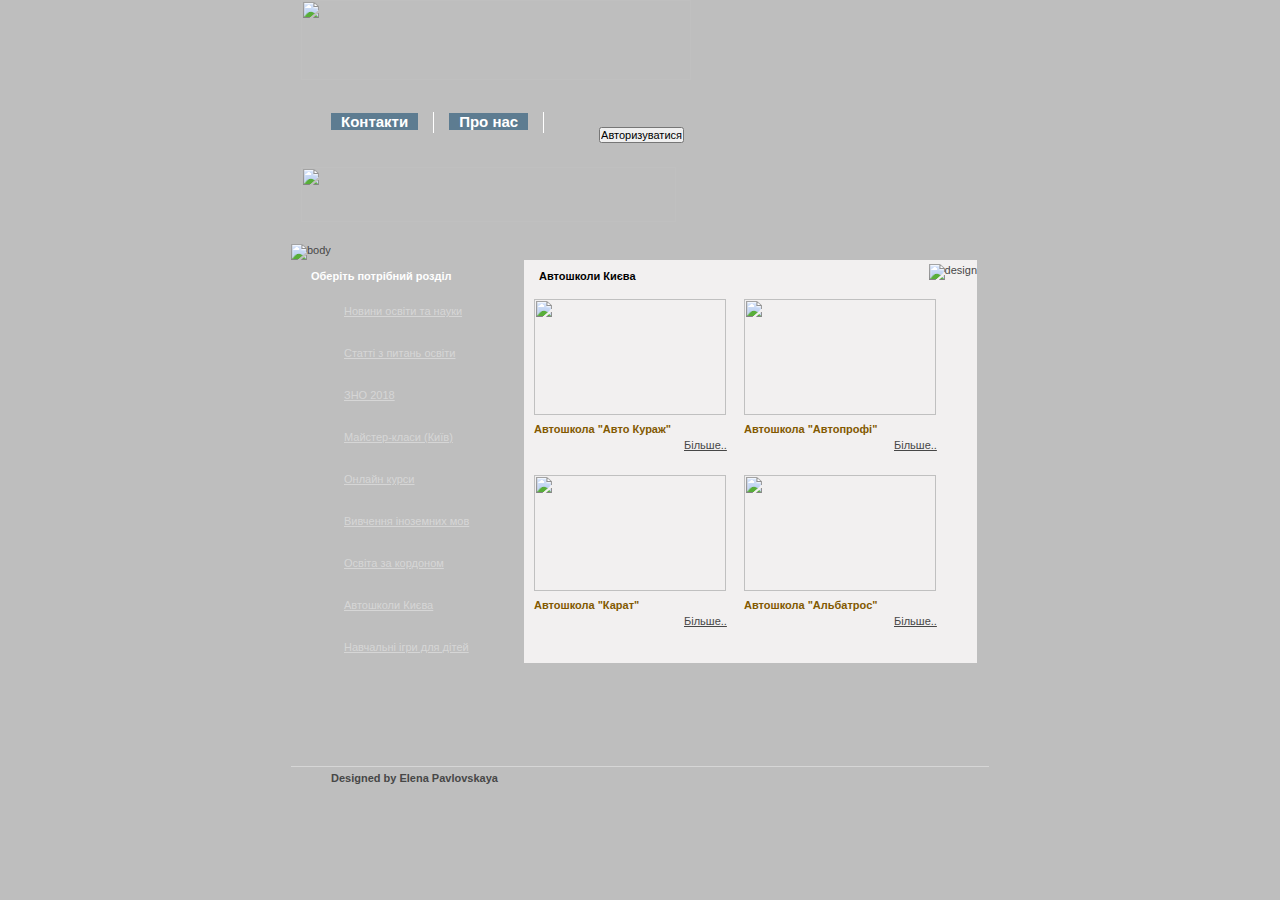
==== Автошколи Києва.html @ 8667a165 "Add files via upload" ====
<!DOCTYPE html PUBLIC "-//W3C//DTD XHTML 1.0 Transitional//EN" "http://www.w3.org/TR/xhtml1/DTD/xhtml1-transitional.dtd">
<html xmlns="http://www.w3.org/1999/xhtml">
<meta http-equiv="Content-Type" content="text/html; charset=utf-8" />


<link href="style.css" rel="stylesheet" type="text/css" />
</head>

<body>
<script type="text/javascript">
function Input(){
login_ok = false;
user_name = "";
password = "";
user_name = prompt("Логін","");
user_name = user_name.toLowerCase();
password = prompt("Пароль","");
password = password.toLowerCase();
if (user_name=="login" && password=="pass") {
 login_ok=true;
 window.location="Авторизація.html";
}
if (user_name=="login2" && password=="pass2") {
 login_ok=true;
 window.location="Авторизація.html";
}

if (login_ok==false) alert("Невірний логін або пароль!");
}
</script>
	
<div class="div-wrapper">
<div class="banner-bg">

<p class="logo"><a href="index.html"><img src="images/logo.png" border="0" height="80" width="390" /></a></p>
<ul class="link">
<li><a href="Контакти.html" >Контакти</a></li>
<li><a href="Про нас.html" >Про нас</a></li>

</ul>
<div align="right">
 <form>
  <input type="button" value="Авторизуватися" onClick="Input()">
 </form>
</div>
<br><br />
<p class="image-1"><img src="images/image-50.png" alt="" title="image 50" height="55" width="375" />
</div>

</div>
<div class="image-holder"></div>
</div>
<div class="spacer" style="height: 0.1px;"></div>
<div class="div-wrapper-body">
<p><img src="images/body-top.jpg" alt="body" height="45" width="698" /></p>
<div class="left-body-wrapper">
<p class="heading">Оберіть потрібний розділ</p>
<ul>
<li><a href="Новини освіти та науки.html">Новини освіти та науки</a></li>
<br><br />
<li><a href="Статті з питань освіти.html">Статті з питань освіти</a></li>
<br><br />
<li><a href="ЗНО 2018.html">ЗНО 2018</a></li>
<br><br />
<li><a href="Майстер-класи (Київ).html">Майстер-класи (Київ)</a></li>
<br><br />
<li><a href="Онлайн курси.html">Онлайн курси </a></li>
<br><br />
<li><a href="Вивчення іноземних мов.html">Вивчення іноземних мов  </a></li>
<br><br />
<li><a href="Освіта за кордоном.html">Освіта за кордоном </a></li>
<br><br />
<li><a href="Автошколи Києва.html">Автошколи Києва </a></li>
<br><br />
<li><a href="Навчальні ігри для дітей.html">Навчальні ігри для дітей</a></li>
<br><br />
<br><br />

</ul>
</div>
<div class="right-body-wrapper">
<p class="black-heading">Автошколи Києва </p>
<p class="float-right"><img src="images/body-design.gif" alt="design" height="30" width="298" /></p>
<div class="spacer">&nbsp;</div>
<p class="image-1"><img src="images/image-33.jpg" alt="" title="image 33" height="116" width="192" /><br />
<span class="yellow-headings">Автошкола "Авто Кураж"</span><br />
<br />
<a href="http://avtokurazh.com.ua">Більше..</a><br />
<br><br />
</p>

<p class="image-1"><img src="images/image-34.jpg" alt="" title="image 34" height="116" width="192" /><br />
<span class="yellow-headings">Автошкола "Автопрофi"</span><br />
<br />
<a href="avtoprofi.com.ua">Більше..</a><br />
<br><br />

<p class="image-1"><img src="images/image-35.jpg" alt="" title="image 35" height="116" width="192" /><br />
<span class="yellow-headings">Автошкола "Карат"</span><br />
<br />
<a href="autoshkola.com.ua">Більше..</a><br />

<p class="image-1"><img src="images/image-36.jpg" alt="" title="image 36" height="116" width="192" /><br />
<span class="yellow-headings">Автошкола "Альбатрос"</span><br />
<br />
<a href="albatros-trans.com.ua">Більше..</a><br />

<br />
<br />
</p>
<div class="spacer">&nbsp;</div>
</div>

<div class="spacer" style="height: 50px;">&nbsp;</div>
<p class="border-bottom">&nbsp;</p>
<div>
<p class="footer"></p>
<p class="footer footer1">Designed by Elena Pavlovskaya</p>
<p class="footer footer1"></p>

</div>
</div>
<div class="spacer">&nbsp;</div>
</div>
</body></html>
---- style.css ----
*{font-family:Tahoma, Verdana, Helvetica, sans-serif; font-size:11px; }
body
{
	padding:0 0 0 0;
	margin:0 0 0 0;
	background-color:#BEBEBE;
	color:#474747;
}
div.spacer
{
	clear: both;
}
a
{
	color:#D6D6D6;
	padding:0 10px 0 10px;
	background-color:inherit;
	
}


.div-wrapper
{
	width:698px;
	height:auto;
	margin:0 auto 0 auto;
	padding:0;
	background-image:url(images/body-background.gif);
	background-repeat:repeat-y;
}
.div-wrapper-body
{
	width:698px;
	height:auto;
	margin:0 auto 0 auto;
	padding:0;
	background-image:url(images/body-bg.gif);
	background-repeat:repeat-y;
}
p
{
	margin:0 0 0 0;
	padding:0 0 0 0;
}
ul
{
	list-style-type:none;
	padding:10px 0 0 25px;
	margin:0 0 0 0;
}
li
{
	list-style-type:none;
	background-image:url(images/bullets.gif);
	background-repeat:no-repeat;
	background-position:0 50%;
	padding:3px 5px 3px 18px;
}
.banner-bg
{
	background-image:url(images/banner-bg.jpg);
	background-repeat:no-repeat;
	width:393px;
	height:244px;
	float:left;
}
.image-holder
{
	float:left;
	width:305px;
	height:244px;
	background:url(images/banner1.png) no-repeat 0 0;
}
.logo
{
	padding:0px 0 0 0px;
}

ul.link{
	font-size:0; line-height:0; height:25px; margin:20px 0 0 0;
	}
ul.link li{
	float:left; line-height:19px; border-right:#FFFFFF 1px solid; padding:0 15px; background-image:none;
	}
ul.link li.nobor{
	border-right:none;
	}
ul.link li a{
	text-decoration:none;  color:#FFFFFF; background-color:#5D7C91; 
	font:bold 15px/19px "Helvetica Neue", Arial, Helvetica, sans-serif;
	}
ul.link li a:hover{
	color:#FFD16E; background-color:inherit;
	}

.body-background
{
	background-image:url(images/body-bg.gif);
	background-repeat:repeat-y;
	background-position:288px 0 ;
}
.left-body-wrapper
{
	width:233px;
	float:left;
}
.right-body-wrapper
{
	width:453px;
	float:left;
	background-color:#F2F0F0;
	color:#474747;
}
.right-body-wrapper2
{
	width:453px;
	float:left;
}
.heading
{
	font-weight:bold;
	color:#ffffff;
	padding:10px 0 10px 20px;
	background-image:url(images/select-info-bg.jpg);
	background-repeat:repeat-y;
	background-color:inherit;
}
.black-heading
{
	color:#000000;
	font-weight:bold;
	padding:10px 0 5px 15px;
	float:left;
	background-color:inherit;
}
.float-right
{
	float:right;
	padding:4px 0 4px 0;
}
.float-left
{
	float:left;
	padding:0 0 0 0;
}
.image-1
{
	padding-left:10px;
	width:210px;
	float:left;
	color:#474747;
	background-color:inherit;
}
.image-1 a
{
	padding-left:150px;
	color:#474747;
	background-color:inherit;
}

.border-bottom
{
	border-bottom:1px solid #D6D6D6;
	float:left;
	width:100%;
}
.yellow-headings
{
	color:#825900;
	font-weight:bold;
	margin:8px 0 0 0;
	float:left;
	background-color:inherit;
}

.yellow-headings2
{
	color:#000080;
	font-weight:900;
	margin:20px 0 0 0;
	float:center;
	background-color:inherit;
}
.footer
{
	padding:25px 0 0 20px;
	font-weight:bold;
	float:left;
}
.footer a{
	text-decoration:underline; color:#474747; background-color:inherit;
	}
.footer a:hover{
	text-decoration:none;
	}
.footer1{
	padding-top:5px;
	padding-bottom:25px;
	}
.login
{
	padding:10px 0 0 60px;
}
.id
{
	width:75px;
	float:left;
}
.input-fieldfield
{
	background-color:#ffffff;
	border:1px solid #000000;
	margin-top:2px;
	width:175px;
	color:#000000;
}
.input-button
{
	background-color:#ffffff;
	border:1px solid #000000;
	margin-top:2px;
	width:56px;
	color:#000;
}

form1
{
	padding:0 0 0 0;
	margin:0 0 0 0;
}


@import url('https://fonts.googleapis.com/css?family=Lobster+Two');
  
*{
  box-sizing: border-box;

}
html{
  padding: 0;
  margin: 0;
  height: 100%;
  width: 100%;
  background: url('image-41.jpg')#7f8c8d;
}
h1{
  text-align: center;
  font-size: 48pt;
  font-family: 'Lobster Two', cursive;
  margin-top: 75px;
  color: #fff;
  text-shadow: -1px 1px 0px #000;
}
.container{
  font-family: Arial;
  display: flex;
  flex-flow: row wrap;
  justify-content: space-around;
  box-lines: multiple;
}
.box{
  width: 250px;
  height: 200px;
  background: url('images/image-100.jpg');
  overflow: hidden;
  margin: 1px;
  border: 1px solid #000;
  box-shadow: 0px 0px 15px 0px #666,
              0px 5px 15px 0px #000;
}
.cover{
  width: 100%;
  height: 100%;
  background: rgba(0,0,0,0.45);
  position: relative;
  -webkit-transition: all 0.4s cubic-bezier(.99,.99,0,.61);
  padding: 1em;
  color: #fff;
  overflow: hidden;
  text-shadow: 1px 1px 0px #000;
}
.cover .title{
  font-size: 16pt;
  font-style: italic;
}
.box .cover .intro{
  line-height: 1.2em;
  height: 4.8em;
  width: 100%;
  position: relative;
  font-size: 10pt;
  overflow: hidden;
}
.cover .btn{
  padding: 0.5em 1em;
  margin: 0.5em;
  background: #0099cc;
  float: right;
  border-radius: 0.25em;
}
.btn a{
  color: #fff;
  text-decoration: none;
}

.box:hover .left{
  -webkit-transition: all 0.4s cubic-bezier(.99,.99,0,.61);
   left: 0px;
}
.box:hover .right{
  -webkit-transition: all 0.4s cubic-bezier(.99,.99,0,.61);
   right: 0px;
}
.box:hover .top{
  -webkit-transition: all 0.4s cubic-bezier(.99,.99,0,.61);
   top: 0px;
}
.box:hover .bottom{
  -webkit-transition: all 0.4s cubic-bezier(.99,.99,0,.61);
    bottom: 0px;
}
.box:hover .top-left{
  -webkit-transition: all 0.4s cubic-bezier(.99,.99,0,.61);
    top: 0px;
    left: 0px;
}
.box:hover .top-right{
  -webkit-transition: all 0.4s cubic-bezier(.99,.99,0,.61);
    top: 0px;
    right: 0px;
}
.box:hover .bottom-left{
  -webkit-transition: all 0.4s cubic-bezier(.99,.99,0,.61);
    bottom: 0px;
    left: 0px;
}
.box:hover .bottom-right{
  -webkit-transition: all 0.4s cubic-bezier(.99,.99,0,.61);
    bottom: 0px;
    right: 0px;
}
.left{
  left: -250px;
}
.right{
  right: -250px;
}
.top{
  top: -200px;
}
.bottom{
  bottom: -200px;
}
.top-left{
  top: -200px;
  left: -250px;
}
.top-right{
  top: -200px;
  right: -250px;
}
.bottom-left{
  bottom: -200px;
  left: -250px;
}
.bottom-right{
  bottom: -200px;
  right: -250px;
}
/* Ordering */
  .left{order:1;}
  .right{order:2;}
  .top{order:3;}
  .bottom{order:4;}
  .top-left{order:5;}
  .top-right{order:6;}
  .bottom-left{order:7;}
  .bottom-right{order:8;}



  
  
  
  
  
  
  @import url(https://fonts.googleapis.com/css?family=Open+Sans:800,400);
*, *:before, *:after {
  margin:0;
  padding:0;
  -webkit-box-sizing:border-box;
          box-sizing:border-box;
}
html,
body {
  width:100%;
  height:100%;
}

.mail-btn {
  position:relative;
  top:35%;
  display:inline-block;
  padding:0.5rem 1rem;
  border:2px solid rgba(142, 213, 87, 0.3);
  background:none;
  outline:none;
  -webkit-appearance: none;
  font-size:2rem;
  color:rgb(127, 127, 127);
  text-decoration:none;
  text-transform:uppercase;
  letter-spacing:0.5rem;
  text-indent:0.5rem;
  cursor:pointer;
  -webkit-transition:
    color 1.5s .5s,
    border 3s 1s;
  transition:
    color 1.5s .5s,
    border 3s 1s;
  
}
.mail-btn:before,
.mail-btn:after {
  content:'';
  position:absolute;
  opacity:0;
  -webkit-backface-visibility:visible;
          backface-visibility:visible;
  -webkit-transform-style:preserve-3d;
          transform-style:preserve-3d;
  -webkit-perspective:400px;
          perspective:400px;
  -webkit-transform-origin:50% -50%;
          transform-origin:50% -50%;
  -webkit-transform:rotateX(360deg) rotateY(0) translateX(-50%) translateY(0) scale(0.2);
          transform:rotateX(360deg) rotateY(0) translateX(-50%) translateY(0) scale(0.2);
  -webkit-transition:all 0.5s;
  transition:all 0.5s;
}
.mail-btn:before {
  top:5px;
  left:50%;
  height:3rem;
  background:white;
  border-top:2rem solid #2980b9;
  border-right:3rem solid transparent;
  border-left:3rem solid transparent;
}
.mail-btn:after {
  top:0;
  left:50%;
  border-top:2rem solid white;
  border-right:3rem solid transparent;
  border-left:3rem solid transparent;
}
.mail-btn:hover {
  color:rgba(255,255,255,0);
  border:2px solid rgba(255,255,255,0);
  -webkit-transition:
    color .25s,
    border .25s;
  transition:
    color .25s,
    border .25s;
}
.mail-btn:hover:before,
.mail-btn:hover:after {
  opacity:1;
  -webkit-transform:rotateX(0) rotateY(-10deg) translateX(-50%) translateY(0) scale(1);
          transform:rotateX(0) rotateY(-10deg) translateX(-50%) translateY(0) scale(1);
}
.fly {
  color:rgba(255,255,255,0);
  border:2px solid rgba(255,255,255,0);
  -webkit-animation:sended 4s 0.8s forwards;
          animation:sended 4s 0.8s forwards;
}
@-webkit-keyframes sended {
  0% {
    height:2rem;
    width:3.5rem;
    border-top:0;
    border-right:0;
    border-bottom:10px solid white;
    border-left:10px solid white;
    opacity:0;
    -webkit-transform:rotate(-45deg) translateX(300%) translateY(-500%);
            transform:rotate(-45deg) translateX(300%) translateY(-500%);
  }
  5% {
    height:2rem;
    width:3.5rem;
    border-top:0;
    border-right:0;
    border-bottom:10px solid white;
    border-left:10px solid white;
    opacity:1;
    -webkit-transform:rotate(-45deg) translateX(0) translateY(0);
            transform:rotate(-45deg) translateX(0) translateY(0);
  }
  78% {
    height:2rem;
    width:3.5rem;
    border-top:0;
    border-right:0;
    border-bottom:10px solid white;
    border-left:10px solid white;
    opacity:1;
    -webkit-transform:rotate(-45deg) translateX(0) translateY(0);
            transform:rotate(-45deg) translateX(0) translateY(0);
  }
  79% {
    height:2rem;
    width:3.5rem;
    border-top:0;
    border-right:0;
    border-bottom:10px solid white;
    border-left:10px solid white;
    opacity:0;
    -webkit-transform:rotate(-45deg) translateX(0) translateY(0);
            transform:rotate(-45deg) translateX(0) translateY(0);
  }
  80% {
    height:auto;
    width:auto;
    color:rgba(255,255,255,0);
    border:2px solid rgba(255,255,255,0);
    opacity:0;
    -webkit-transform:rotate(0) translateX(0) translateY(0);
            transform:rotate(0) translateX(0) translateY(0);
  }
  100% {
    height:auto;
    width:auto;
    color:rgba(255,255,255,1);
    border:2px solid rgba(255,255,255,0.5);
    opacity:1;
    -webkit-transform:rotate(0) translateX(0) translateY(0);
            transform:rotate(0) translateX(0) translateY(0);
  }
}
@keyframes sended {
  0% {
    height:2rem;
    width:3.5rem;
    border-top:0;
    border-right:0;
    border-bottom:10px solid white;
    border-left:10px solid white;
    opacity:0;
    -webkit-transform:rotate(-45deg) translateX(300%) translateY(-500%);
            transform:rotate(-45deg) translateX(300%) translateY(-500%);
  }
  5% {
    height:2rem;
    width:3.5rem;
    border-top:0;
    border-right:0;
    border-bottom:10px solid white;
    border-left:10px solid white;
    opacity:1;
    -webkit-transform:rotate(-45deg) translateX(0) translateY(0);
            transform:rotate(-45deg) translateX(0) translateY(0);
  }
  78% {
    height:2rem;
    width:3.5rem;
    border-top:0;
    border-right:0;
    border-bottom:10px solid white;
    border-left:10px solid white;
    opacity:1;
    -webkit-transform:rotate(-45deg) translateX(0) translateY(0);
            transform:rotate(-45deg) translateX(0) translateY(0);
  }
  79% {
    height:2rem;
    width:3.5rem;
    border-top:0;
    border-right:0;
    border-bottom:10px solid white;
    border-left:10px solid white;
    opacity:0;
    -webkit-transform:rotate(-45deg) translateX(0) translateY(0);
            transform:rotate(-45deg) translateX(0) translateY(0);
  }
  80% {
    height:auto;
    width:auto;
    color:rgba(255,255,255,0);
    border:2px solid rgba(255,255,255,0);
    opacity:0;
    -webkit-transform:rotate(0) translateX(0) translateY(0);
            transform:rotate(0) translateX(0) translateY(0);
  }
  100% {
    height:auto;
    width:auto;
    color:rgba(255,255,255,1);
    border:2px solid rgba(255,255,255,0.5);
    opacity:1;
    -webkit-transform:rotate(0) translateX(0) translateY(0);
            transform:rotate(0) translateX(0) translateY(0);
  }
}
.fly:before,
.fly:after {-webkit-animation:flyout .6s forwards;animation:flyout .6s forwards;}
@-webkit-keyframes flyout {
  0% {
    opacity:1;
    -webkit-transform:rotateX(0) rotateZ(0) translateX(-50%) translateY(0) scale(1);
            transform:rotateX(0) rotateZ(0) translateX(-50%) translateY(0) scale(1);
  }
  33% {
    opacity:0.66;
    -webkit-transform:rotateX(0) rotateZ(-5deg) translateX(-100%) translateY(0) scale(1);
            transform:rotateX(0) rotateZ(-5deg) translateX(-100%) translateY(0) scale(1);
  }
  100% {
    opacity:0;
    -webkit-transform:rotateX(0) rotateZ(0) translateX(1000%) translateY(0) scale(1);
            transform:rotateX(0) rotateZ(0) translateX(1000%) translateY(0) scale(1);
  }
}
@keyframes flyout {
  0% {
    opacity:1;
    -webkit-transform:rotateX(0) rotateZ(0) translateX(-50%) translateY(0) scale(1);
            transform:rotateX(0) rotateZ(0) translateX(-50%) translateY(0) scale(1);
  }
  33% {
    opacity:0.66;
    -webkit-transform:rotateX(0) rotateZ(-5deg) translateX(-100%) translateY(0) scale(1);
            transform:rotateX(0) rotateZ(-5deg) translateX(-100%) translateY(0) scale(1);
  }
  100% {
    opacity:0;
    -webkit-transform:rotateX(0) rotateZ(0) translateX(1000%) translateY(0) scale(1);
            transform:rotateX(0) rotateZ(0) translateX(1000%) translateY(0) scale(1);
  }
}
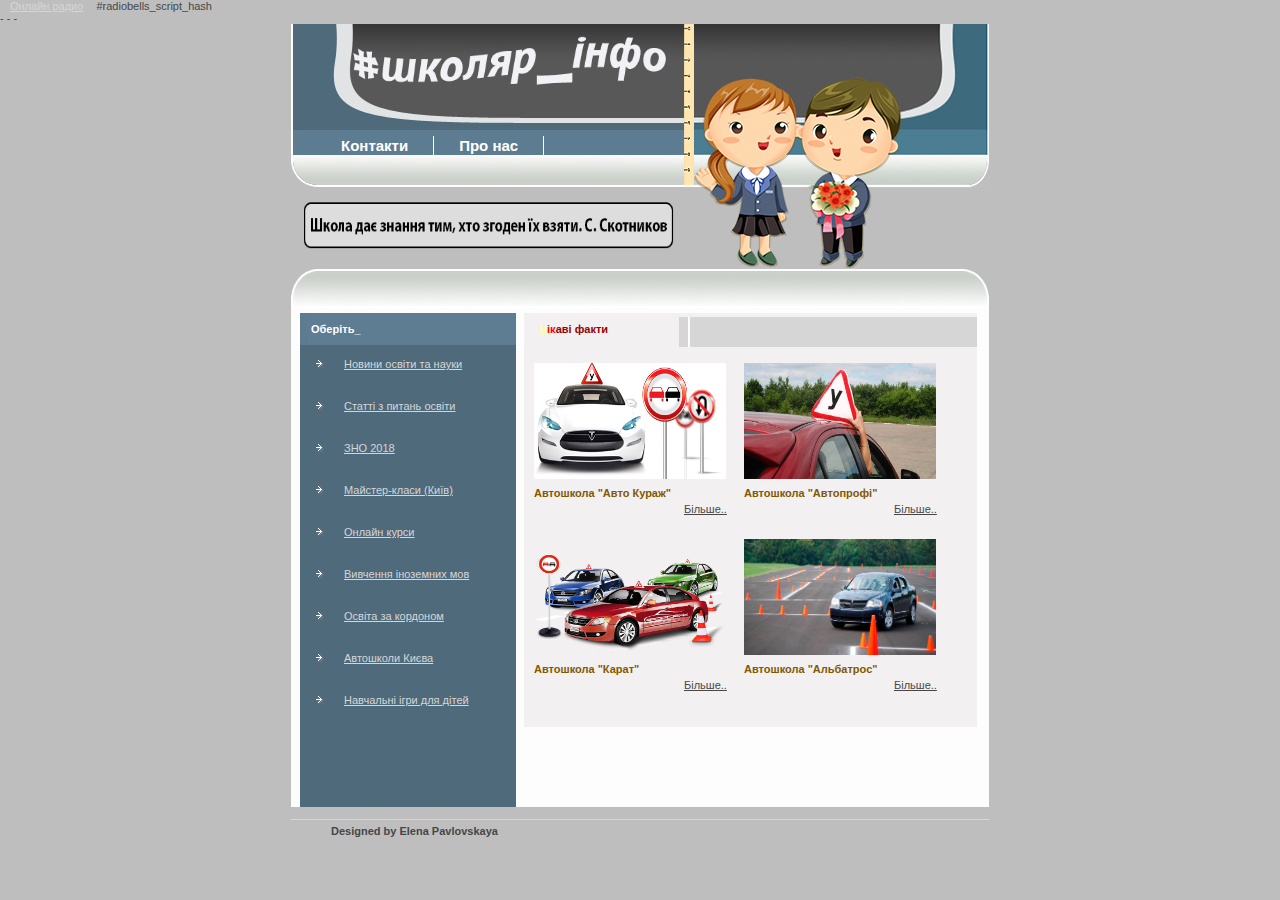
==== commit 69e3bdbb: "Update Автошколи Києва.html" ====
--- a/Автошколи Києва.html
+++ b/Автошколи Києва.html
@@ -1,109 +1,171 @@
-<!DOCTYPE html PUBLIC "-//W3C//DTD XHTML 1.0 Transitional//EN" "http://www.w3.org/TR/xhtml1/DTD/xhtml1-transitional.dtd">
+<!DOCTYPE html PUBLIC "-//W3C//DTD XHTML 1.0 Transitional//EN" "http://www.w3.org/TR/xhtml1/DTD/xhtml1-transitional.dtd">
 <html xmlns="http://www.w3.org/1999/xhtml">
-<meta http-equiv="Content-Type" content="text/html; charset=utf-8" />
+<meta http-equiv="Content-Type" content="text/html; charset=utf-8" />
 
 
 <link href="style.css" rel="stylesheet" type="text/css" />
 </head>
 
 <body>
-<script type="text/javascript">
-function Input(){
-login_ok = false;
-user_name = "";
-password = "";
-user_name = prompt("Логін","");
-user_name = user_name.toLowerCase();
-password = prompt("Пароль","");
-password = password.toLowerCase();
-if (user_name=="login" && password=="pass") {
- login_ok=true;
- window.location="Авторизація.html";
-}
-if (user_name=="login2" && password=="pass2") {
- login_ok=true;
- window.location="Авторизація.html";
-}
-
-if (login_ok==false) alert("Невірний логін або пароль!");
-}
-</script>
-	
-<div class="div-wrapper">
-<div class="banner-bg">
-
-<p class="logo"><a href="index.html"><img src="images/logo.png" border="0" height="80" width="390" /></a></p>
-<ul class="link">
-<li><a href="Контакти.html" >Контакти</a></li>
-<li><a href="Про нас.html" >Про нас</a></li>
-
-</ul>
-<div align="right">
- <form>
-  <input type="button" value="Авторизуватися" onClick="Input()">
- </form>
-</div>
-<br><br />
-<p class="image-1"><img src="images/image-50.png" alt="" title="image 50" height="55" width="375" />
-</div>
+<div id="radiobells_container"><a href="https://www.radiobells.com/" rel="nofollow" id="RP_link">Онлайн радио</a> #radiobells_script_hash</div>
+-	<link href="https://www.radiobells.com/script/style.css" type="text/css" rel="stylesheet" />
+-	<script type="text/javascript">var rad_backcolor="#434242"; var rad_logo = "black"; var rad_autoplay = true; var rad_width = "responsive"; var rad_width_px = 330;var rad_stations =[['http://ep256.hostingradio.ru:8052/europaplus256.mp3','Европа плюс','europaplus'],
+-	['http://air.radiorecord.ru:805/rr_320','Радио Рекорд','radiorecord'],
+-	['http://nashe1.hostingradio.ru/nashe-128.mp3','Наше радио','nashe'],
+-	['http://ic7.101.ru:8000/a100?userid=0','Авторадио','avtoradio'],
+-	['http://ic7.101.ru:8000/a99?userid=0','Радио NRJ','nrj'],
+-	['http://online-kissfm.tavrmedia.ua/KissFM_HD','Kiss FM','kissfm']];</script>
+-	<script type="text/javascript" src="https://www.radiobells.com/script/v2_1.js" charset="UTF-8"></script>
+	
+<div class="div-wrapper">
+<div class="banner-bg">
 
+<p class="logo"><a href="index.html"><img src="images/logo.png" border="0" height="80" width="390" /></a></p>
+<ul class="link">
+<li><a href="Контакти.html" >Контакти</a></li>
+<li><a href="Про нас.html" >Про нас</a></li>
+
+</ul>
+<br><br />
+<br><br />
+
+<p class="image-1"><img src="images/image-50.png" alt="" title="image 50" height="55" width="375" />
 </div>
+
 <div class="image-holder"></div>
 </div>
 <div class="spacer" style="height: 0.1px;"></div>
 <div class="div-wrapper-body">
 <p><img src="images/body-top.jpg" alt="body" height="45" width="698" /></p>
 <div class="left-body-wrapper">
-<p class="heading">Оберіть потрібний розділ</p>
-<ul>
-<li><a href="Новини освіти та науки.html">Новини освіти та науки</a></li>
-<br><br />
-<li><a href="Статті з питань освіти.html">Статті з питань освіти</a></li>
-<br><br />
-<li><a href="ЗНО 2018.html">ЗНО 2018</a></li>
-<br><br />
-<li><a href="Майстер-класи (Київ).html">Майстер-класи (Київ)</a></li>
-<br><br />
-<li><a href="Онлайн курси.html">Онлайн курси </a></li>
-<br><br />
-<li><a href="Вивчення іноземних мов.html">Вивчення іноземних мов  </a></li>
-<br><br />
-<li><a href="Освіта за кордоном.html">Освіта за кордоном </a></li>
-<br><br />
-<li><a href="Автошколи Києва.html">Автошколи Києва </a></li>
-<br><br />
-<li><a href="Навчальні ігри для дітей.html">Навчальні ігри для дітей</a></li>
-<br><br />
+<p class="heading">
+<script>
+var chr = -1;
+var txt = 'Оберіть потрібний розділ:  '
+var l = txt.length
+var p = "_"
+function changetext()
+{
+chr++;
+t = document.all["text"].innerHTML
+tt = t.substring(0,t.length-p.length)
+if(txt.charAt(chr)!="<")
+{
+document.all["text"].innerHTML= tt + txt.charAt(chr) + p
+}
+else {
+document.all["text"].innerHTML= tt + txt.substring(chr, chr+4) + p
+chr=chr+3 
+}
+setTimeout("changetext()", 100)
+}
+function str(num) {
+var s = ""
+for(i=0; i<num; i++)
+{  s = s + " "  }
+return s  }
+
+</script>
+
+<body onload="changetext()">
+<FONT id="text" ></FONT>
+</p>
+
+<ul>
+<li><a href="Новини освіти та науки.html">Новини освіти та науки</a></li>
+<br><br />
+<li><a href="Статті з питань освіти.html">Статті з питань освіти</a></li>
+<br><br />
+<li><a href="ЗНО 2018.html">ЗНО 2018</a></li>
+<br><br />
+<li><a href="Майстер-класи (Київ).html">Майстер-класи (Київ)</a></li>
+<br><br />
+<li><a href="Онлайн курси.html">Онлайн курси </a></li>
+<br><br />
+<li><a href="Вивчення іноземних мов.html">Вивчення іноземних мов  </a></li>
+<br><br />
+<li><a href="Освіта за кордоном.html">Освіта за кордоном </a></li>
+<br><br />
+<li><a href="Автошколи Києва.html">Автошколи Києва </a></li>
+<br><br />
+<li><a href="Навчальні ігри для дітей.html">Навчальні ігри для дітей</a></li>
+<br><br />
 <br><br />
 
 </ul>
 </div>
 <div class="right-body-wrapper">
-<p class="black-heading">Автошколи Києва </p>
+<p class="black-heading">
+<script type="text/javascript" language="JavaScript1.2">
+var message="Цікаві факти"
+var neonbasecolor="#990000"
+var neontextcolor="red"
+var neontextcolor2="#FFFFA8"
+var flashspeed=200
+var flashingletters=2
+var flashingletters2=1
+var flashpause=0
+var n=0
+if (document.all||document.getElementById){
+   document.write('<font color="'+neonbasecolor+'" size=+2>')
+   for (m=0;m<message.length;m++)
+    document.write('<span id="neonlight'+m+'">'+message.charAt(m)+'</span>')
+   document.write('</font>')
+}
+else
+   document.write(message)
+function crossref(number){
+   var crossobj=document.all? eval("document.all.neonlight"+number) : document.getElementById("neonlight"+number)
+   return crossobj
+}
+function neon(){
+   //Change all letters to base color
+   if (n==0){
+    for (m=0;m<message.length;m++)
+    crossref(m).style.color=neonbasecolor
+    }
+   crossref(n).style.color=neontextcolor
+   if (n>flashingletters-1) crossref(n-flashingletters).style.color=neontextcolor2
+   if (n>(flashingletters+flashingletters2)-1) crossref(n-flashingletters-flashingletters2).style.color=neonbasecolor
+   if (n<message.length-1) n++
+   else{
+    n=0
+    clearInterval(flashing)
+    setTimeout("beginneon()",flashpause)
+    return
+    }
+}
+function beginneon(){
+   if (document.all||document.getElementById)
+   flashing=setInterval("neon()",flashspeed)
+}
+beginneon()
+</script>
+ </p>
 <p class="float-right"><img src="images/body-design.gif" alt="design" height="30" width="298" /></p>
 <div class="spacer">&nbsp;</div>
 <p class="image-1"><img src="images/image-33.jpg" alt="" title="image 33" height="116" width="192" /><br />
 <span class="yellow-headings">Автошкола "Авто Кураж"</span><br />
 <br />
 <a href="http://avtokurazh.com.ua">Більше..</a><br />
-<br><br />
-</p>
+<br><br />
+</p>
 
 <p class="image-1"><img src="images/image-34.jpg" alt="" title="image 34" height="116" width="192" /><br />
 <span class="yellow-headings">Автошкола "Автопрофi"</span><br />
 <br />
-<a href="avtoprofi.com.ua">Більше..</a><br />
-<br><br />
-
-<p class="image-1"><img src="images/image-35.jpg" alt="" title="image 35" height="116" width="192" /><br />
-<span class="yellow-headings">Автошкола "Карат"</span><br />
-<br />
-<a href="autoshkola.com.ua">Більше..</a><br />
-
-<p class="image-1"><img src="images/image-36.jpg" alt="" title="image 36" height="116" width="192" /><br />
-<span class="yellow-headings">Автошкола "Альбатрос"</span><br />
-<br />
-<a href="albatros-trans.com.ua">Більше..</a><br />
+<a href="avtoprofi.com.ua">Більше..</a><br />
+<br><br />
+
+<p class="image-1"><img src="images/image-35.jpg" alt="" title="image 35" height="116" width="192" /><br />
+<span class="yellow-headings">Автошкола "Карат"</span><br />
+<br />
+<a href="autoshkola.com.ua">Більше..</a><br />
+
+<p class="image-1"><img src="images/image-36.jpg" alt="" title="image 36" height="116" width="192" /><br />
+<span class="yellow-headings">Автошкола "Альбатрос"</span><br />
+<br />
+<a href="albatros-trans.com.ua">Більше..</a><br />
 
 <br />
 <br />
@@ -122,4 +184,4 @@
 </div>
 <div class="spacer">&nbsp;</div>
 </div>
-</body></html>+</body></html>
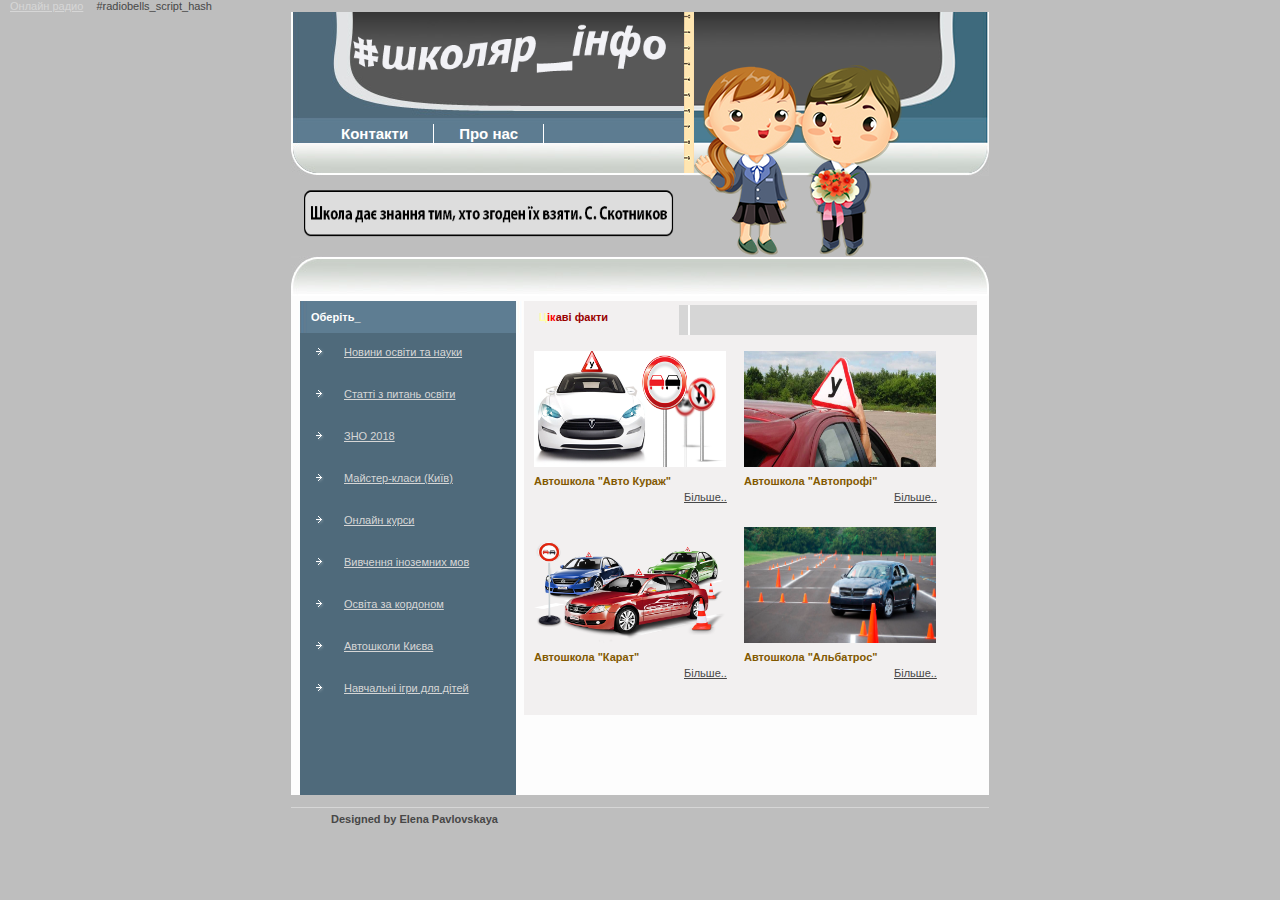
==== commit 94ab90ee: "Update Автошколи Києва.html" ====
--- a/Автошколи Києва.html
+++ b/Автошколи Києва.html
@@ -8,14 +8,14 @@
 
 <body>
 <div id="radiobells_container"><a href="https://www.radiobells.com/" rel="nofollow" id="RP_link">Онлайн радио</a> #radiobells_script_hash</div>
--	<link href="https://www.radiobells.com/script/style.css" type="text/css" rel="stylesheet" />
--	<script type="text/javascript">var rad_backcolor="#434242"; var rad_logo = "black"; var rad_autoplay = true; var rad_width = "responsive"; var rad_width_px = 330;var rad_stations =[['http://ep256.hostingradio.ru:8052/europaplus256.mp3','Европа плюс','europaplus'],
--	['http://air.radiorecord.ru:805/rr_320','Радио Рекорд','radiorecord'],
--	['http://nashe1.hostingradio.ru/nashe-128.mp3','Наше радио','nashe'],
--	['http://ic7.101.ru:8000/a100?userid=0','Авторадио','avtoradio'],
--	['http://ic7.101.ru:8000/a99?userid=0','Радио NRJ','nrj'],
--	['http://online-kissfm.tavrmedia.ua/KissFM_HD','Kiss FM','kissfm']];</script>
--	<script type="text/javascript" src="https://www.radiobells.com/script/v2_1.js" charset="UTF-8"></script>
+	<link href="https://www.radiobells.com/script/style.css" type="text/css" rel="stylesheet" />
+	<script type="text/javascript">var rad_backcolor="#434242"; var rad_logo = "black"; var rad_autoplay = true; var rad_width = "responsive"; var rad_width_px = 330;var rad_stations =[['http://ep256.hostingradio.ru:8052/europaplus256.mp3','Европа плюс','europaplus'],
+	['http://air.radiorecord.ru:805/rr_320','Радио Рекорд','radiorecord'],
+	['http://nashe1.hostingradio.ru/nashe-128.mp3','Наше радио','nashe'],
+	['http://ic7.101.ru:8000/a100?userid=0','Авторадио','avtoradio'],
+	['http://ic7.101.ru:8000/a99?userid=0','Радио NRJ','nrj'],
+	['http://online-kissfm.tavrmedia.ua/KissFM_HD','Kiss FM','kissfm']];</script>
+	<script type="text/javascript" src="https://www.radiobells.com/script/v2_1.js" charset="UTF-8"></script>
 	
 <div class="div-wrapper">
 <div class="banner-bg">
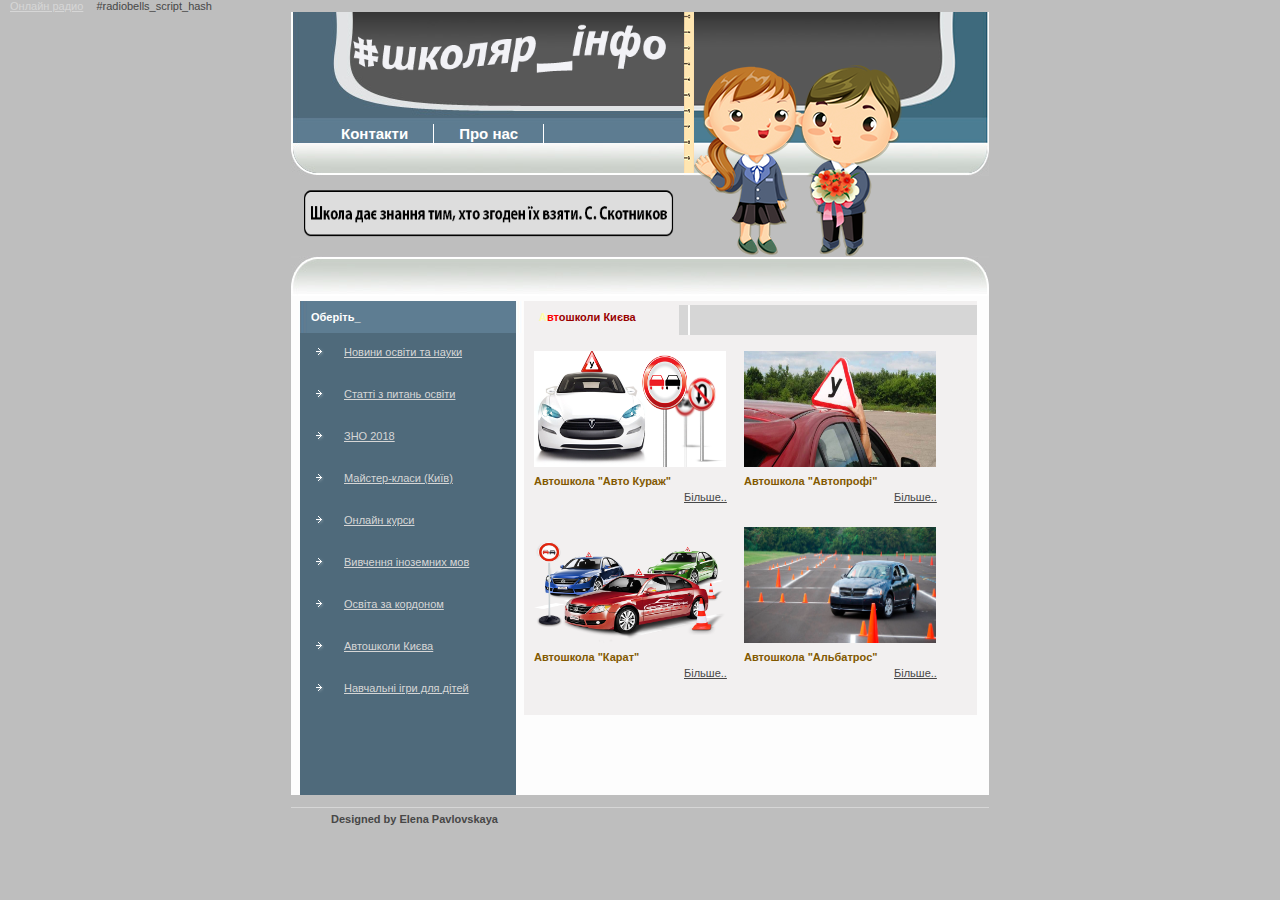
==== commit 9d9e8589: "Update Автошколи Києва.html" ====
--- a/Автошколи Києва.html
+++ b/Автошколи Києва.html
@@ -97,7 +97,7 @@
 <div class="right-body-wrapper">
 <p class="black-heading">
 <script type="text/javascript" language="JavaScript1.2">
-var message="Цікаві факти"
+var message="Автошколи Києва"
 var neonbasecolor="#990000"
 var neontextcolor="red"
 var neontextcolor2="#FFFFA8"
